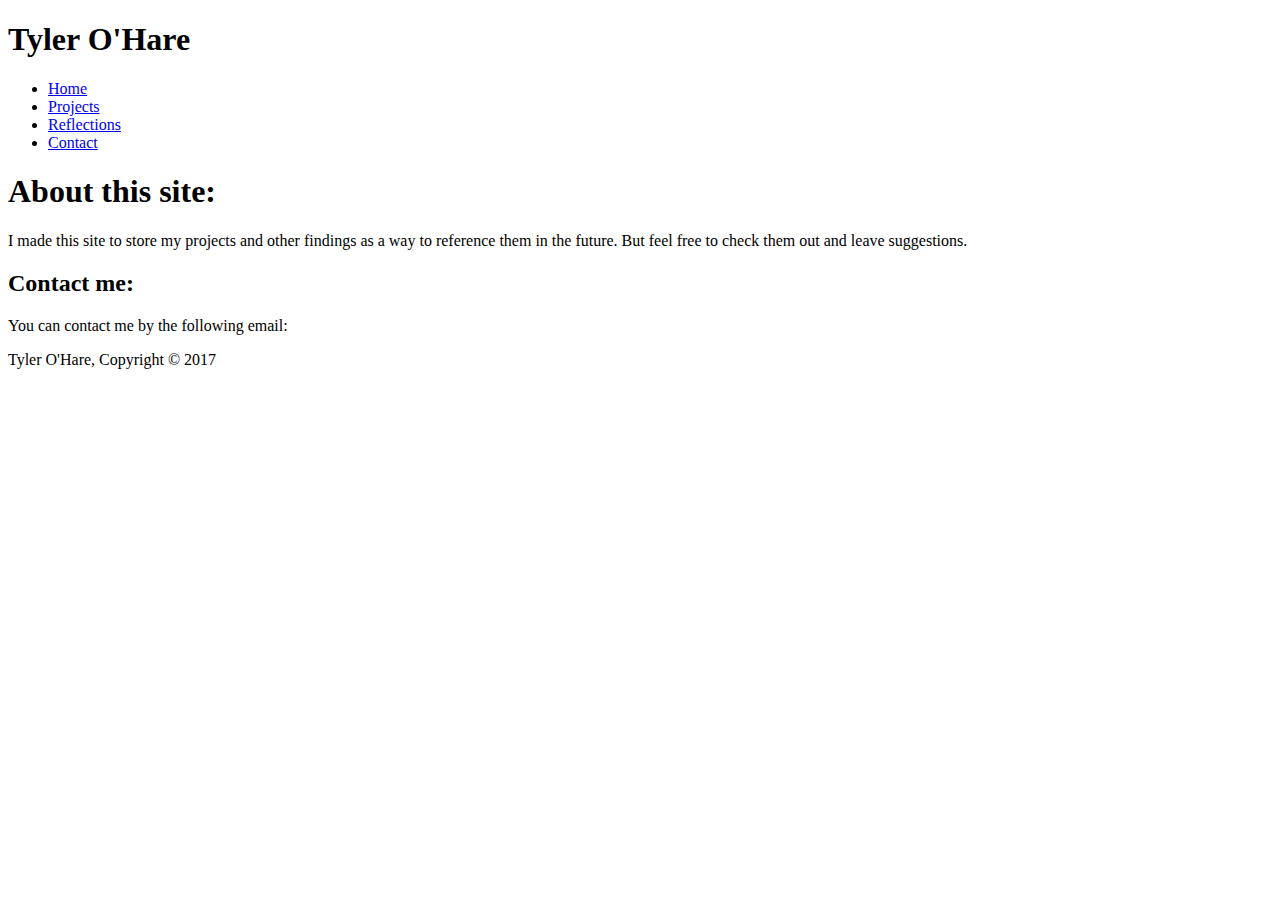
==== about.html @ f9614145 "Add files via upload" ====
<!DOCTYPE html>
<html>

    <head>
        <meta charset="utf-8">
        <meta name="viewport" content="width=device-width">
        <title>Tyler O'Hare | About</title>
        <link rel="stylesheet" href="./css/aboutStyles.css" type="text/css">
    </head>

    <body>
        <header>
            <div class="container">
                <div id="branding">
                <h1>Tyler O'Hare</h1>
            </div>
                <nav>
                    <ul>
                    <li> <a href="index.html">Home</a></li>
                    <li><a href="projects.html">Projects</a></li>
                    <li><a href="reflections.html">Reflections</a></li>
                    <li class="current"><a href="about.html">Contact</a></li>
                    </ul>
                </nav>
            </div>
        </header>
        <section id="showcase">


        </section>
        <section id="blog">
            <div class="article">
                <h1>About this site:</h1>
                    <p>I made this site to store my projects and other findings as a way to reference them in the future. But feel free to check them out and leave suggestions.</p>
                <h2>Contact me:</h2>
                    <p>You can contact me by the following email:</p>
            </div>
        </section>
        <footer>
        <p>Tyler O'Hare, Copyright &copy; 2017</p>
        </footer>
    </body>


</html>
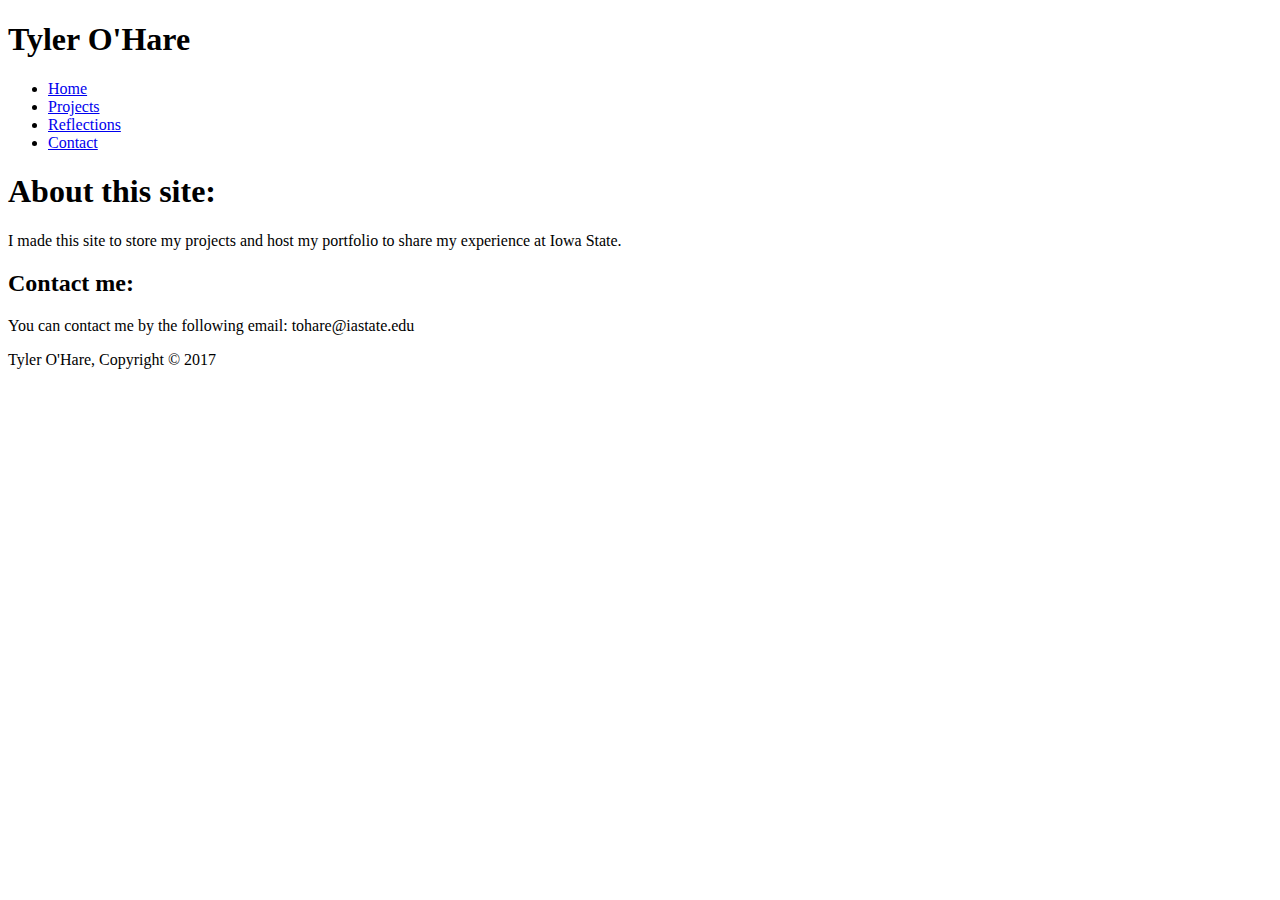
==== commit 75f36597: "Add files via upload" ====
--- a/about.html
+++ b/about.html
@@ -31,9 +31,9 @@
         <section id="blog">
             <div class="article">
                 <h1>About this site:</h1>
-                    <p>I made this site to store my projects and other findings as a way to reference them in the future. But feel free to check them out and leave suggestions.</p>
+                    <p>I made this site to store my projects and host my portfolio to share my experience at Iowa State. </p>
                 <h2>Contact me:</h2>
-                    <p>You can contact me by the following email:</p>
+                    <p>You can contact me by the following email: tohare@iastate.edu</p>
             </div>
         </section>
         <footer>
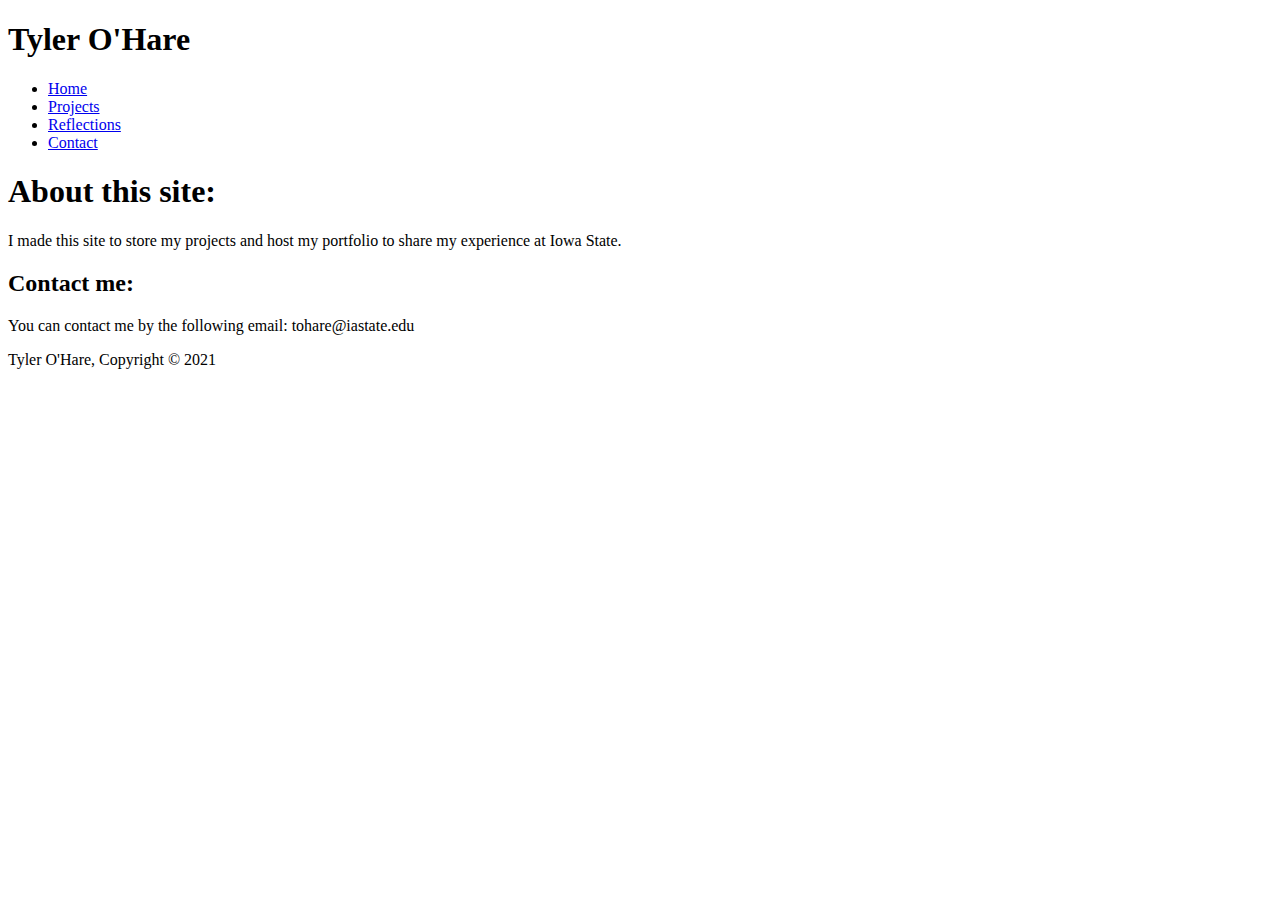
==== commit f7b10940: "Add files via upload" ====
--- a/about.html
+++ b/about.html
@@ -37,7 +37,7 @@
             </div>
         </section>
         <footer>
-        <p>Tyler O'Hare, Copyright &copy; 2017</p>
+        <p>Tyler O'Hare, Copyright &copy; 2021</p>
         </footer>
     </body>
 
